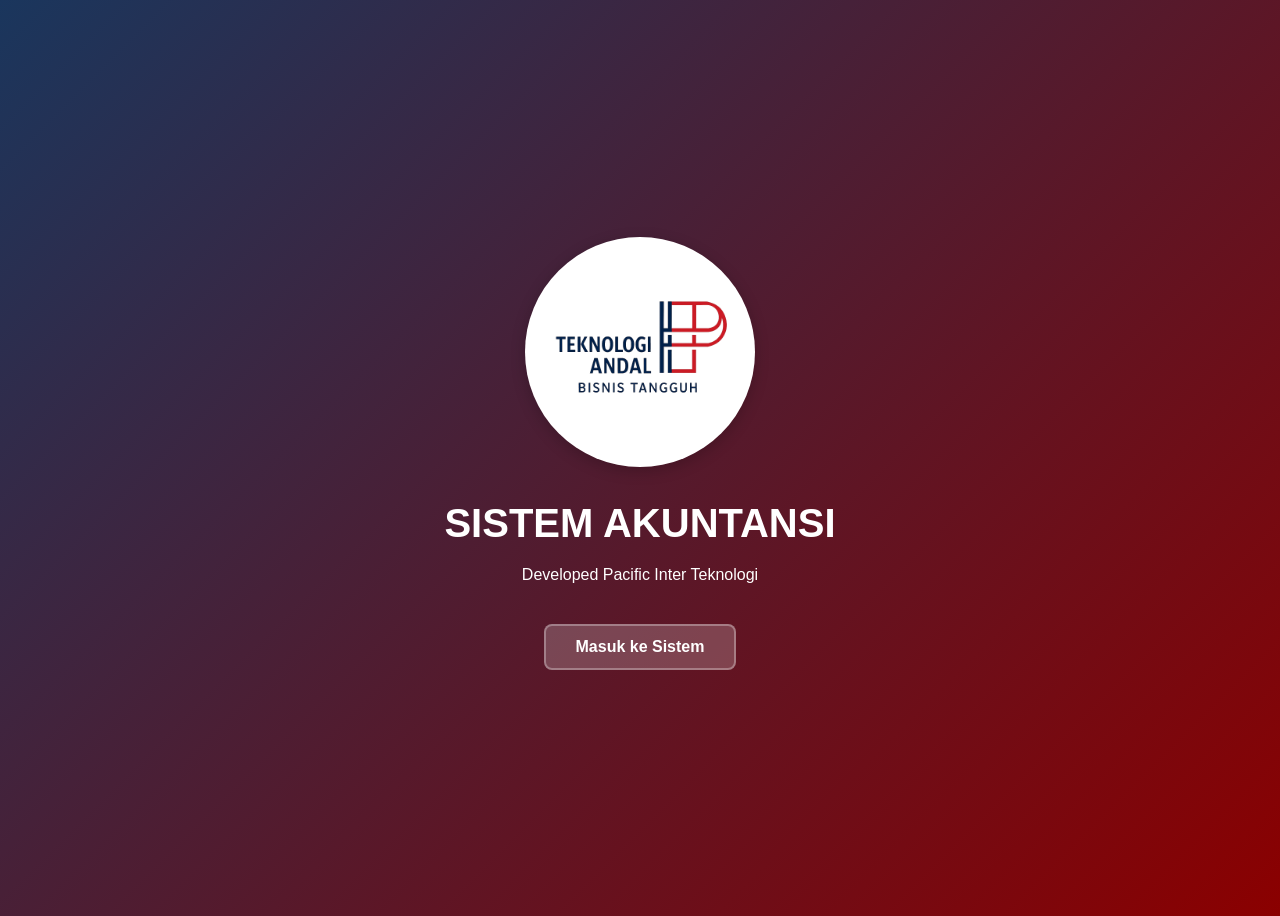
==== index.html @ 78914e16 "Add files via upload" ====
<!DOCTYPE html>
<html lang="id">
<head>
    <meta charset="UTF-8">
    <meta name="viewport" content="width=device-width, initial-scale=1.0">
    <title>Sistem Akuntansi - PACIFI PRO</title>
    <style>
        body {
            font-family: 'Inter', sans-serif;
            background: linear-gradient(135deg, #1a365d 0%, #8B0000 100%);
            min-height: 100vh;
            display: flex;
            justify-content: center;
            align-items: center;
            color: white;
            text-align: center;
        }
        .container {
            max-width: 600px;
            padding: 40px;
        }
        .logo-container {
            margin-bottom: 30px;
        }
        .logo {
            max-width: 200px;
            height: auto;
            border-radius: 10px;
            box-shadow: 0 4px 15px rgba(0, 0, 0, 0.2);
            background-color: white;
            padding: 15px;
            border-radius: 50%;
        }
        h1 {
            font-size: 2.5rem;
            margin-bottom: 20px;
        }
        .btn {
            display: inline-block;
            background: rgba(255, 255, 255, 0.2);
            color: white;
            padding: 12px 30px;
            border-radius: 8px;
            text-decoration: none;
            font-weight: 600;
            margin: 10px;
            transition: all 0.3s;
            border: 2px solid rgba(255, 255, 255, 0.3);
        }
        .btn:hover {
            background: rgba(255, 255, 255, 0.3);
            transform: translateY(-3px);
        }
        .notification {
            position: fixed;
            top: 20px;
            right: 20px;
            padding: 15px 20px;
            background-color: #4285f4;
            color: white;
            border-radius: 5px;
            box-shadow: 0 4px 12px rgba(0,0,0,0.15);
            z-index: 1000;
            transform: translateY(-100px);
            opacity: 0;
            transition: all 0.3s ease;
        }
        .notification.show {
            transform: translateY(0);
            opacity: 1;
        }
    </style>
</head>
<body>
    <div class="container">
        <div class="logo-container">
            <img src="tegline.png" alt="PACIFI PRO Logo" class="logo" onerror="this.style.display='none'; document.getElementById('logoFallback').style.display='block';">
            <div id="logoFallback" style="display: none; font-size: 48px; font-weight: bold; color: white; margin-bottom: 20px;">PP</div>
        </div>
        <h1>SISTEM AKUNTANSI</h1>
        <p>Developed Pacific Inter Teknologi</p>
        <div style="margin-top: 30px;">
            <a href="login.html" class="btn">Masuk ke Sistem</a>
        </div>
    </div>
    
    <div id="notification" class="notification"></div>
    
    <script>
        // Fungsi untuk menampilkan notifikasi
        function showNotification(message, type = 'info') {
            const notification = document.getElementById("notification");
            notification.textContent = message;
            notification.className = `notification ${type}`;
            notification.classList.add("show");
            
            setTimeout(() => {
                notification.classList.remove("show");
            }, 3000);
        }
        
        // Cek apakah user sudah login
        const currentUser = localStorage.getItem("currentUser");
        
        // Jika sudah login, redirect ke dashboard
        if (currentUser) {
            const user = JSON.parse(currentUser);
            showNotification(`Selamat datang kembali, ${user.fullName}! Mengarahkan ke dashboard...`, "success");
            
            setTimeout(() => {
                window.location.href = "dashboard.html";
            }, 1500);
        }
    </script>
</body>
</html>
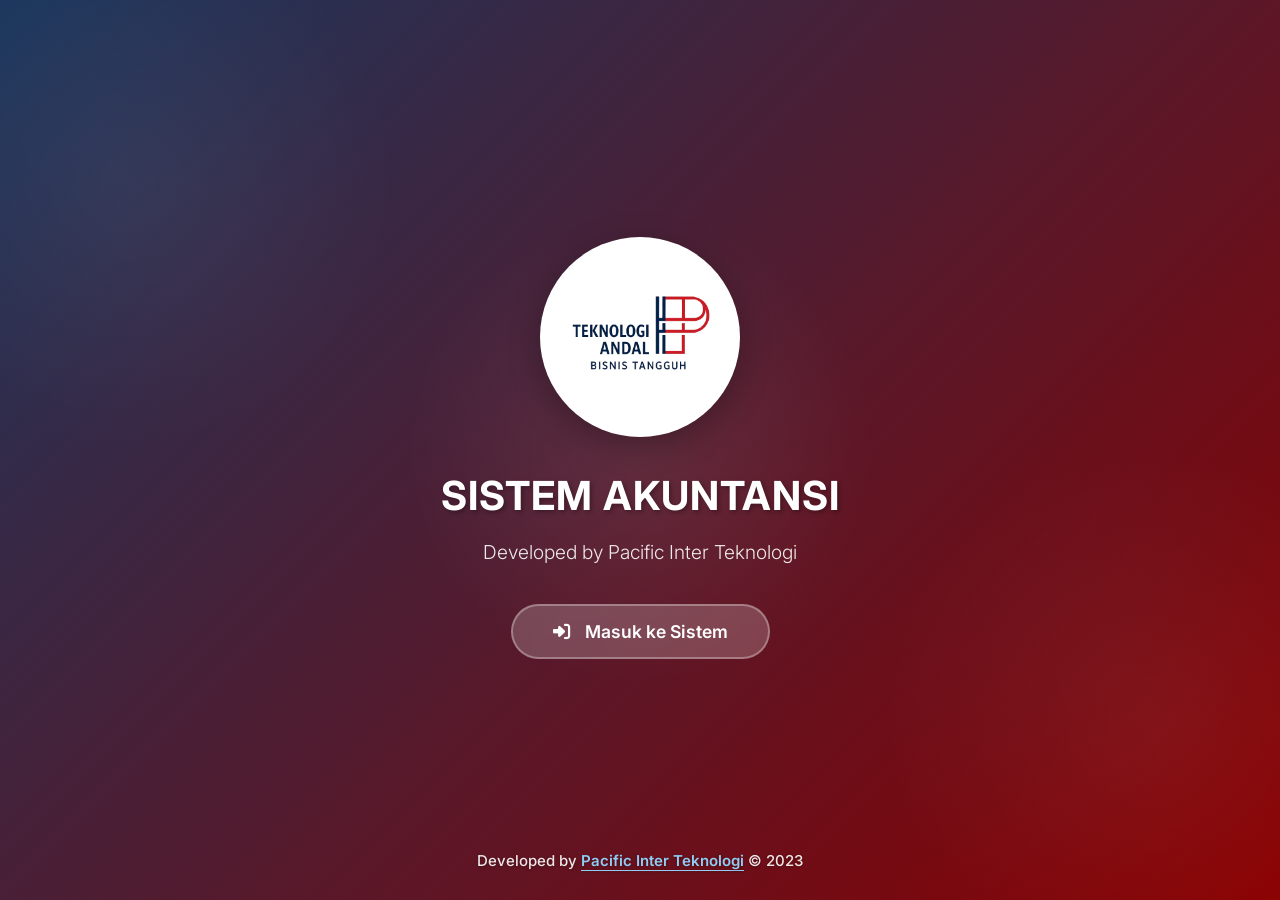
==== commit 20aa0a05: "Add files via upload" ====
--- a/index.html
+++ b/index.html
@@ -3,8 +3,35 @@
 <head>
     <meta charset="UTF-8">
     <meta name="viewport" content="width=device-width, initial-scale=1.0">
-    <title>Sistem Akuntansi - PACIFI PRO</title>
+    <title>Sistem Akuntansi - PACIFIC PRO</title>
+    <link rel="stylesheet" href="https://cdnjs.cloudflare.com/ajax/libs/font-awesome/6.4.0/css/all.min.css">
+    <link href="https://fonts.googleapis.com/css2?family=Inter:wght@300;400;500;600;700&display=swap" rel="stylesheet">
     <style>
+        /* ===== ROOT VARIABLES ===== */
+        :root {
+            --primary-color: #1a365d;
+            --secondary-color: #8B0000;
+            --accent-color: #3182ce;
+            --light-color: #ebf8ff;
+            --border-color: #e2e8f0;
+            --text-color: #2d3748;
+            --text-light: #718096;
+            --success-color: #38a169;
+            --danger-color: #e53e3e;
+            --warning-color: #dd6b20;
+            --shadow-sm: 0 1px 2px 0 rgba(0, 0, 0, 0.05);
+            --shadow-md: 0 4px 6px -1px rgba(0, 0, 0, 0.1), 0 2px 4px -1px rgba(0, 0, 0, 0.06);
+            --shadow-lg: 0 10px 15px -3px rgba(0, 0, 0, 0.1), 0 4px 6px -2px rgba(0, 0, 0, 0.05);
+            --shadow-xl: 0 20px 25px -5px rgba(0, 0, 0, 0.1), 0 10px 10px -5px rgba(0, 0, 0, 0.04);
+        }
+        
+        /* ===== RESET & BASE STYLES ===== */
+        * {
+            margin: 0;
+            padding: 0;
+            box-sizing: border-box;
+        }
+        
         body {
             font-family: 'Inter', sans-serif;
             background: linear-gradient(135deg, #1a365d 0%, #8B0000 100%);
@@ -14,103 +41,439 @@
             align-items: center;
             color: white;
             text-align: center;
-        }
+            position: relative;
+            overflow: hidden;
+        }
+        
+        /* ===== BACKGROUND PATTERN ===== */
+        body::before {
+            content: "";
+            position: absolute;
+            top: 0;
+            left: 0;
+            right: 0;
+            bottom: 0;
+            background-image: 
+                radial-gradient(circle at 10% 20%, rgba(255, 255, 255, 0.05) 0%, transparent 20%),
+                radial-gradient(circle at 90% 80%, rgba(255, 255, 255, 0.05) 0%, transparent 20%),
+                radial-gradient(circle at 50% 50%, rgba(255, 255, 255, 0.08) 0%, transparent 30%);
+            z-index: 0;
+            animation: float 20s ease-in-out infinite;
+        }
+        
+        @keyframes float {
+            0%, 100% { transform: translateY(0px); }
+            50% { transform: translateY(-20px); }
+        }
+        
+        /* ===== MAIN CONTAINER ===== */
         .container {
             max-width: 600px;
             padding: 40px;
-        }
+            position: relative;
+            z-index: 1;
+            animation: fadeInUp 1s ease-out;
+        }
+        
+        @keyframes fadeInUp {
+            from {
+                opacity: 0;
+                transform: translateY(30px);
+            }
+            to {
+                opacity: 1;
+                transform: translateY(0);
+            }
+        }
+        
+        /* ===== LOGO SECTION ===== */
         .logo-container {
             margin-bottom: 30px;
-        }
+            position: relative;
+        }
+        
         .logo {
             max-width: 200px;
             height: auto;
-            border-radius: 10px;
-            box-shadow: 0 4px 15px rgba(0, 0, 0, 0.2);
+            border-radius: 50%;
+            box-shadow: 0 8px 32px rgba(0, 0, 0, 0.3);
             background-color: white;
-            padding: 15px;
-            border-radius: 50%;
-        }
+            padding: 20px;
+            transition: transform 0.3s ease, box-shadow 0.3s ease;
+            animation: pulse 2s infinite;
+        }
+        
+        .logo:hover {
+            transform: scale(1.05);
+            box-shadow: 0 12px 40px rgba(0, 0, 0, 0.4);
+        }
+        
+        @keyframes pulse {
+            0% { box-shadow: 0 8px 32px rgba(0, 0, 0, 0.3); }
+            50% { box-shadow: 0 8px 32px rgba(0, 0, 0, 0.5); }
+            100% { box-shadow: 0 8px 32px rgba(0, 0, 0, 0.3); }
+        }
+        
+        .logo-fallback {
+            display: none;
+            font-size: 48px;
+            font-weight: bold;
+            color: white;
+            margin-bottom: 20px;
+            text-shadow: 2px 2px 4px rgba(0, 0, 0, 0.3);
+        }
+        
+        /* ===== CONTENT SECTION ===== */
         h1 {
-            font-size: 2.5rem;
+            font-size: clamp(2rem, 5vw, 2.5rem);
             margin-bottom: 20px;
-        }
+            font-weight: 700;
+            text-shadow: 2px 2px 4px rgba(0, 0, 0, 0.3);
+            letter-spacing: 1px;
+        }
+        
+        .subtitle {
+            font-size: clamp(1rem, 3vw, 1.2rem);
+            margin-bottom: 40px;
+            opacity: 0.9;
+            font-weight: 300;
+        }
+        
+        /* ===== BUTTON STYLES ===== */
+        .btn-container {
+            margin-top: 30px;
+        }
+        
         .btn {
             display: inline-block;
             background: rgba(255, 255, 255, 0.2);
             color: white;
-            padding: 12px 30px;
-            border-radius: 8px;
+            padding: 15px 40px;
+            border-radius: 50px;
             text-decoration: none;
             font-weight: 600;
-            margin: 10px;
-            transition: all 0.3s;
+            font-size: 1.1rem;
+            transition: all 0.3s ease;
             border: 2px solid rgba(255, 255, 255, 0.3);
-        }
+            backdrop-filter: blur(10px);
+            position: relative;
+            overflow: hidden;
+        }
+        
+        .btn::before {
+            content: "";
+            position: absolute;
+            top: 0;
+            left: -100%;
+            width: 100%;
+            height: 100%;
+            background: linear-gradient(90deg, transparent, rgba(255, 255, 255, 0.3), transparent);
+            transition: left 0.5s ease;
+        }
+        
+        .btn:hover::before {
+            left: 100%;
+        }
+        
         .btn:hover {
             background: rgba(255, 255, 255, 0.3);
             transform: translateY(-3px);
-        }
+            box-shadow: 0 10px 25px rgba(0, 0, 0, 0.2);
+            border-color: rgba(255, 255, 255, 0.5);
+        }
+        
+        .btn:active {
+            transform: translateY(-1px);
+        }
+        
+        .btn i {
+            margin-right: 10px;
+            transition: transform 0.3s ease;
+        }
+        
+        .btn:hover i {
+            transform: translateX(5px);
+        }
+        
+        /* ===== NOTIFICATION STYLES ===== */
         .notification {
             position: fixed;
             top: 20px;
             right: 20px;
-            padding: 15px 20px;
-            background-color: #4285f4;
+            padding: 15px 25px;
+            background-color: var(--accent-color);
             color: white;
-            border-radius: 5px;
-            box-shadow: 0 4px 12px rgba(0,0,0,0.15);
+            border-radius: 10px;
+            box-shadow: var(--shadow-xl);
             z-index: 1000;
-            transform: translateY(-100px);
+            transform: translateX(400px);
             opacity: 0;
             transition: all 0.3s ease;
-        }
+            font-weight: 500;
+            backdrop-filter: blur(10px);
+        }
+        
         .notification.show {
-            transform: translateY(0);
+            transform: translateX(0);
             opacity: 1;
+        }
+        
+        .notification.success {
+            background-color: var(--success-color);
+        }
+        
+        .notification.error {
+            background-color: var(--danger-color);
+        }
+        
+        /* ===== FOOTER ===== */
+        .developer-info {
+            position: absolute;
+            bottom: 30px;
+            left: 0;
+            right: 0;
+            text-align: center;
+            color: rgba(255, 255, 255, 0.9);
+            font-size: 15px;
+            z-index: 1;
+            font-weight: 500;
+            text-shadow: 0 1px 3px rgba(0, 0, 0, 0.3);
+            animation: fadeIn 2s ease-out 0.5s both;
+        }
+        
+        @keyframes fadeIn {
+            from { opacity: 0; }
+            to { opacity: 1; }
+        }
+        
+        .developer-info span {
+            color: #90cdf4;
+            font-weight: 600;
+            text-decoration: underline;
+            text-underline-offset: 4px;
+        }
+        
+        /* ===== RESPONSIVE DESIGN ===== */
+        @media (max-width: 768px) {
+            .container {
+                padding: 30px 20px;
+            }
+            
+            .logo {
+                max-width: 150px;
+            }
+            
+            .logo-fallback {
+                font-size: 36px;
+            }
+            
+            h1 {
+                font-size: 2rem;
+            }
+            
+            .btn {
+                padding: 12px 30px;
+                font-size: 1rem;
+            }
+            
+            .developer-info {
+                font-size: 13px;
+                bottom: 20px;
+            }
+        }
+        
+        @media (max-width: 480px) {
+            .container {
+                padding: 20px 15px;
+            }
+            
+            .logo {
+                max-width: 120px;
+            }
+            
+            .logo-fallback {
+                font-size: 30px;
+            }
+            
+            h1 {
+                font-size: 1.5rem;
+            }
+            
+            .subtitle {
+                font-size: 1rem;
+            }
+            
+            .btn {
+                padding: 10px 25px;
+                font-size: 0.9rem;
+            }
+        }
+        
+        /* ===== ACCESSIBILITY IMPROVEMENTS ===== */
+        .sr-only {
+            position: absolute;
+            width: 1px;
+            height: 1px;
+            padding: 0;
+            margin: -1px;
+            overflow: hidden;
+            clip: rect(0, 0, 0, 0);
+            white-space: nowrap;
+            border-width: 0;
+        }
+        
+        /* ===== FOCUS STYLES ===== */
+        a:focus,
+        button:focus {
+            outline: 3px solid var(--accent-color);
+            outline-offset: 2px;
+        }
+        
+        /* ===== REDUCED MOTION ===== */
+        @media (prefers-reduced-motion: reduce) {
+            * {
+                animation-duration: 0.01ms !important;
+                animation-iteration-count: 1 !important;
+                transition-duration: 0.01ms !important;
+            }
         }
     </style>
 </head>
 <body>
-    <div class="container">
+    <!-- Skip to main content for accessibility -->
+    <a href="#main-content" class="sr-only">Skip to main content</a>
+    
+    <!-- Main container -->
+    <div class="container" id="main-content">
+        <!-- Logo section -->
         <div class="logo-container">
-            <img src="tegline.png" alt="PACIFI PRO Logo" class="logo" onerror="this.style.display='none'; document.getElementById('logoFallback').style.display='block';">
-            <div id="logoFallback" style="display: none; font-size: 48px; font-weight: bold; color: white; margin-bottom: 20px;">PP</div>
+            <img src="tegline.png" alt="PACIFI PRO Logo" class="logo" 
+                 onerror="this.style.display='none'; document.getElementById('logoFallback').style.display='block';">
+            <div id="logoFallback" class="logo-fallback">PP</div>
         </div>
-        <h1>SISTEM AKUNTANSI</h1>
-        <p>Developed Pacific Inter Teknologi</p>
-        <div style="margin-top: 30px;">
-            <a href="login.html" class="btn">Masuk ke Sistem</a>
-        </div>
+        
+        <!-- Content section -->
+        <main>
+            <h1>SISTEM AKUNTANSI</h1>
+            <p class="subtitle">Developed by Pacific Inter Teknologi</p>
+            
+            <!-- Button container -->
+            <div class="btn-container">
+                <a href="login.html" class="btn" aria-label="Masuk ke sistem PACIFI PRO">
+                    <i class="fas fa-sign-in-alt"></i> Masuk ke Sistem
+                </a>
+            </div>
+        </main>
     </div>
     
-    <div id="notification" class="notification"></div>
+    <!-- Footer -->
+    <footer class="developer-info">
+        Developed by <span>Pacific Inter Teknologi</span> © 2023
+    </footer>
     
+    <!-- Notification element -->
+    <div id="notification" class="notification" role="alert" aria-live="polite"></div>
+    
+    <!-- JavaScript -->
     <script>
-        // Fungsi untuk menampilkan notifikasi
+        // ===== AUDIT TRAIL INTEGRATION =====
+        // This function logs user activities for tracking purposes
+        function logActivity(action, module, detail) {
+            if (window.auditTrail) {
+                window.auditTrail.log({
+                    action: action,
+                    module: module,
+                    detail: detail
+                });
+            }
+        }
+        
+        // ===== NOTIFICATION SYSTEM =====
+        /**
+         * Shows a notification message to the user
+         * @param {string} message - The message to display
+         * @param {string} type - The type of notification (success, error, info)
+         */
         function showNotification(message, type = 'info') {
             const notification = document.getElementById("notification");
+            
+            // Set message and type
             notification.textContent = message;
             notification.className = `notification ${type}`;
+            
+            // Show notification
             notification.classList.add("show");
             
+            // Log the notification as an audit activity
+            const user = JSON.parse(localStorage.getItem('currentUser'));
+            if (user) {
+                logActivity(type === 'error' ? 'error' : 'info', 'System', `Notification: ${message}`);
+            }
+            
+            // Hide notification after 3 seconds
             setTimeout(() => {
                 notification.classList.remove("show");
             }, 3000);
         }
         
-        // Cek apakah user sudah login
-        const currentUser = localStorage.getItem("currentUser");
-        
-        // Jika sudah login, redirect ke dashboard
-        if (currentUser) {
-            const user = JSON.parse(currentUser);
-            showNotification(`Selamat datang kembali, ${user.fullName}! Mengarahkan ke dashboard...`, "success");
-            
-            setTimeout(() => {
-                window.location.href = "dashboard.html";
-            }, 1500);
-        }
+        // ===== SESSION MANAGEMENT =====
+        /**
+         * Checks if user is already logged in and redirects to dashboard
+         */
+        function checkExistingSession() {
+            const currentUser = localStorage.getItem("currentUser");
+            
+            if (currentUser) {
+                const user = JSON.parse(currentUser);
+                showNotification(`Selamat datang kembali, ${user.fullName}! Mengarahkan ke dashboard...`, "success");
+                
+                // Redirect to dashboard after a short delay
+                setTimeout(() => {
+                    window.location.href = "dashboard.html";
+                }, 1500);
+            }
+        }
+        
+        // ===== INITIALIZATION =====
+        /**
+         * Initializes the page when DOM is fully loaded
+         */
+        document.addEventListener('DOMContentLoaded', function() {
+            // Check for existing user session
+            checkExistingSession();
+            
+            // Add keyboard navigation
+            document.addEventListener('keydown', function(e) {
+                // Enter key on the main button
+                if (e.key === 'Enter' && document.activeElement === document.querySelector('.btn')) {
+                    window.location.href = "login.html";
+                }
+            });
+            
+            // Log page access if audit trail is available
+            logActivity('view', 'Landing Page', 'User accessed landing page');
+        });
+        
+        // ===== ERROR HANDLING =====
+        /**
+         * Global error handler for uncaught errors
+         */
+        window.addEventListener('error', function(e) {
+            console.error('An error occurred:', e.error);
+            showNotification('Terjadi kesalahan. Silakan refresh halaman.', 'error');
+        });
+        
+        // ===== PERFORMANCE MONITORING =====
+        /**
+         * Logs page load performance metrics
+         */
+        window.addEventListener('load', function() {
+            if (window.performance) {
+                const perfData = window.performance.timing;
+                const pageLoadTime = perfData.loadEventEnd - perfData.navigationStart;
+                console.log(`Page loaded in ${pageLoadTime}ms`);
+            }
+        });
     </script>
 </body>
 </html>
